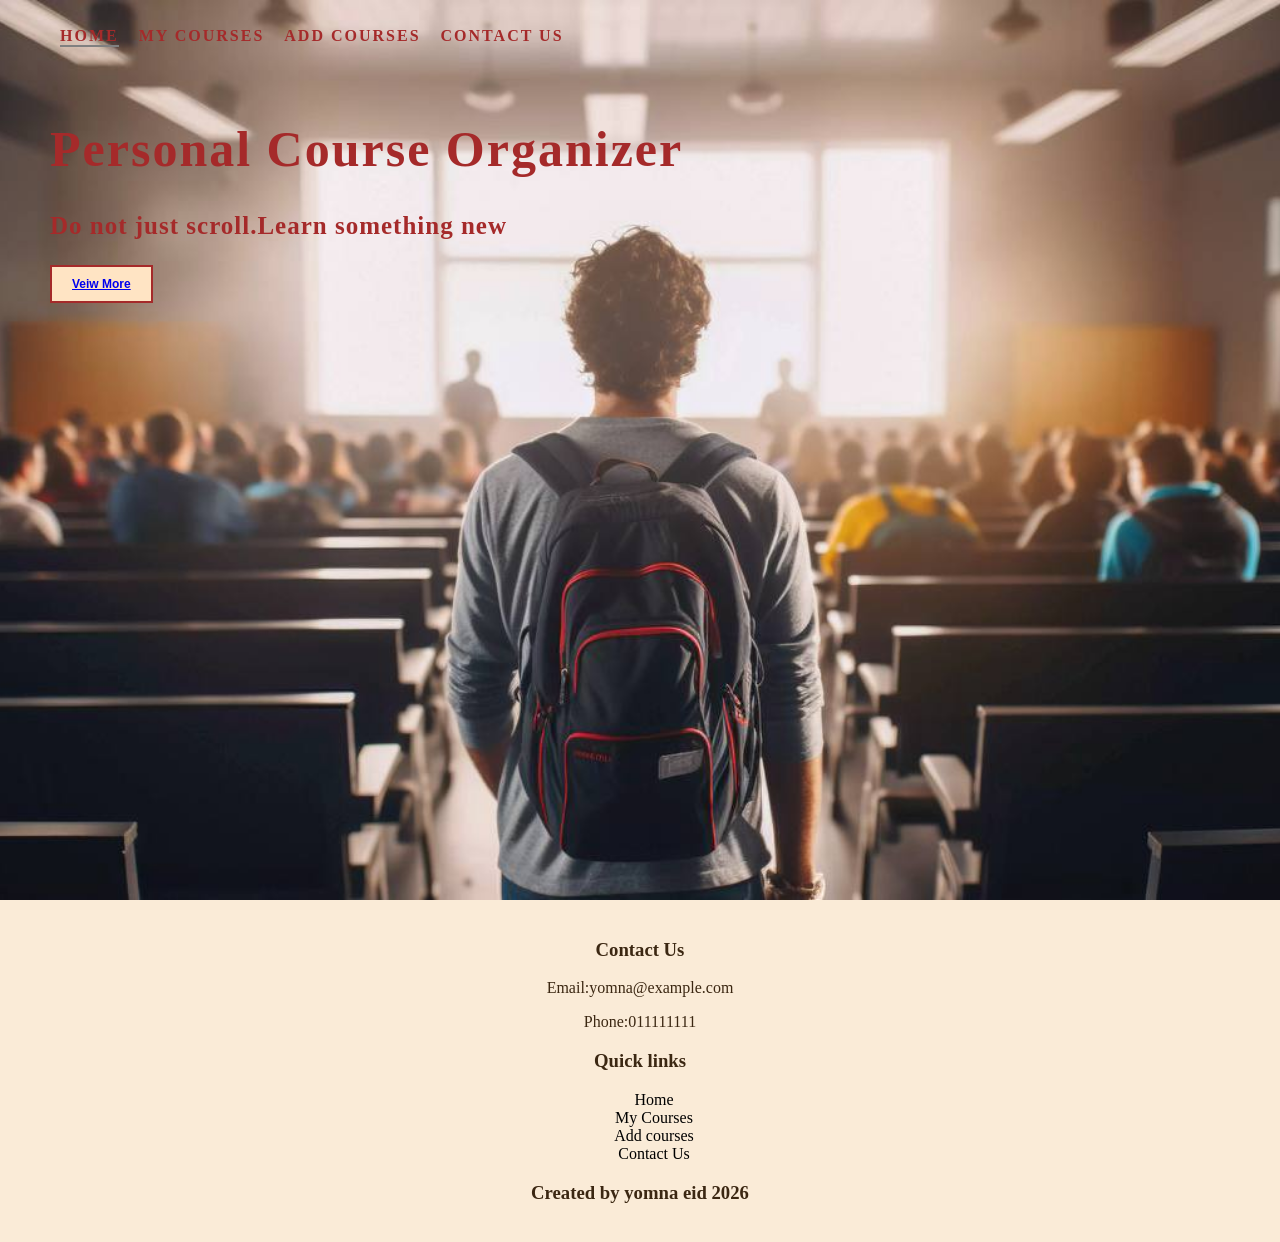
==== index.html @ 56904154 "first commit" ====
<!DOCTYPE html>
<html lang="en">
<head>
    <meta charset="UTF-8">
    <meta name="viewport" content="width=device-width, initial-scale=1.0">
    <link rel="stylesheet" href="css/home.css">
    <title>Personal Course Organizer</title>
</head>
<body>
    <div class="cont">
    <nav>
        <div>
            <div class="links">
                <ul>
                    <li id="active"><a href="index.html">Home</a></li>
                    <li><a href="corses.html">My Courses</a></li>
                    <li><a href="add_courses.html">Add courses</a></li>
                    <li><a href="contactUs.html">Contact Us</a></li>
                </ul>
            </div>
        </div>
    </nav>
    <header>
        <div class="container">
            <div class="content">
                <h1>Personal Course Organizer</h1>
                <h3>Do not just scroll.Learn something new</h3>
                <button><a href="courses.html">Veiw More</a></button>
            </div>
        </div>
    </header>
    </div>
    <footer><div class="contain">
            <div class="content">
                <h3>Contact Us</h3>
                <p>Email:yomna@example.com</p>
                <p>Phone:011111111</p>
            </div>
             <div class="content2">
                <h3>Quick links</h3>
                <ul class="list">
                    <li><a href="index.html">Home</a></li>
                     <li><a href="courses.html">My Courses</a></li>
                      <li><a href="add_corses.html">Add courses</a></li>
                       <li><a href="contactUs.html">Contact Us</a></li>
                </ul>
             </div>
        <div> 
             <h3 class="name">Created by yomna eid 2026</h3>
            </div>
        </div>
    </div></footer>
</body>
</html>
---- css/home.css ----
body{
    width: 100%;
    min-height: 100vh;
    display: flex;
    align-items: center;
    justify-content: flex-start;
     color:brown;
     flex-direction: column;
     margin: 0;
}
.cont{
   background-image:url("../it task photo.jpg");
     background-size: cover;
     background-position: center;  
     width: 100%;
    min-height: 100vh; 

}
 nav{
    width: 100%;
    height: 70px;
    display: flex;
    justify-content: space-between;
    align-items: center;
}
 nav ul{
    list-style: none;
    display: flex;
    margin-left: auto;
}
nav ul li{
    display: inline-block;
    margin-left:20px;
}
 nav ul li a{
    text-decoration: none;
    color: brown;
}
 nav .links{
margin-right: 40px;
text-transform: uppercase;
font-weight: 700;
letter-spacing: 2px;
 margin-top: 20px;
}
 nav .links a:hover{
    border-bottom: 2px solid;
    color: gray;
}
nav ul li#active{
    border-bottom: 2px solid;
    color: gray;
}
header .container{
  margin-top: 50px;
  margin-left: 50px;
}
header h1{
    font-size: 50px;
    display: flex;
    justify-content: space-between;
    letter-spacing: 2px;

}
header h3{
    justify-content: space-between;
    letter-spacing: 1px;
    font-size:25px ;

}
header button{
    padding: 10px 20px;
    font-size: 12px;
    cursor: pointer;
    font-weight: 600;
    border: 2px solid brown;
    background-color: bisque;
}
header button:hover{
    color: gainsboro;
}
footer{
    margin-top:auto ;
    padding:20px 0;
    font-size: 16px;
     color: #3B2712;
    background-color: antiquewhite;
    text-align: center;
    display: flex;
    flex-direction: column;
    justify-content: center;
    align-items: center;
    height: 100%;
    width: 100%;

}
footer  .content2 ul{
    list-style: none;
}
footer  .content2 ul li{
    text-align: center;
    margin-right: 12px;
}

footer  .content2 a{
    color:black;
    text-decoration: none;
}
footer .list a:hover{
    color: gainsboro;
}
@media (max-width: 768px) {
    nav {
        height: auto;
        flex-direction: column; 
        padding: 10px;
    }

    nav ul {
        flex-direction: column;
        align-items: center;
        margin-left: 0; 
        padding: 0;
        width: 100%;
    }

    nav ul li {
        margin: 10px 0;
    }

    nav .links {
        margin-right: 0;
        margin-top: 10px;
        text-align: center;
    }
    header .container {
        margin-left: 20px;
        margin-right: 20px;
        text-align: center;
    }

    header h1 {
        font-size: 30px;
        justify-content: center;
    }

    header h3 {
        font-size: 18px;
    }
    footer {
        padding: 30px 10px;
    }
}
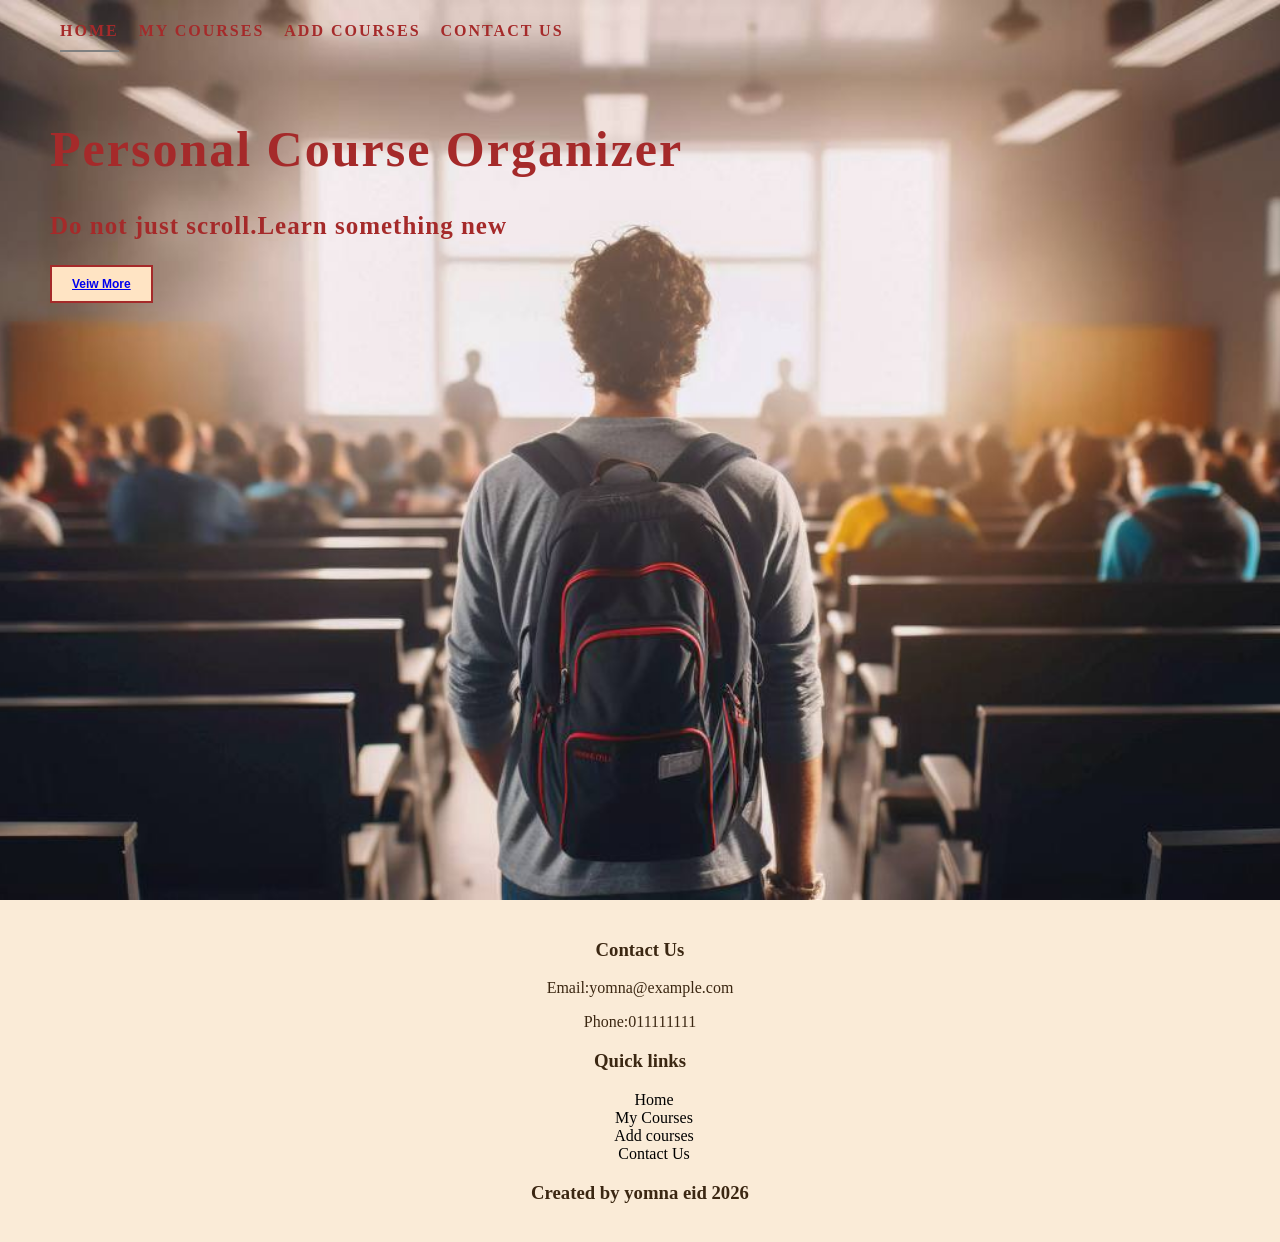
==== commit 5d35db50: "add courses page and styles" ====
--- a/index.html
+++ b/index.html
@@ -13,7 +13,7 @@
             <div class="links">
                 <ul>
                     <li id="active"><a href="index.html">Home</a></li>
-                    <li><a href="corses.html">My Courses</a></li>
+                    <li><a href="courses.html">My Courses</a></li>
                     <li><a href="add_courses.html">Add courses</a></li>
                     <li><a href="contactUs.html">Contact Us</a></li>
                 </ul>
@@ -41,7 +41,7 @@
                 <ul class="list">
                     <li><a href="index.html">Home</a></li>
                      <li><a href="courses.html">My Courses</a></li>
-                      <li><a href="add_corses.html">Add courses</a></li>
+                      <li><a href="add_courses.html">Add courses</a></li>
                        <li><a href="contactUs.html">Contact Us</a></li>
                 </ul>
              </div>
--- a/css/home.css
+++ b/css/home.css
@@ -31,6 +31,7 @@
 nav ul li{
     display: inline-block;
     margin-left:20px;
+    padding-bottom: 10px;
 }
  nav ul li a{
     text-decoration: none;
